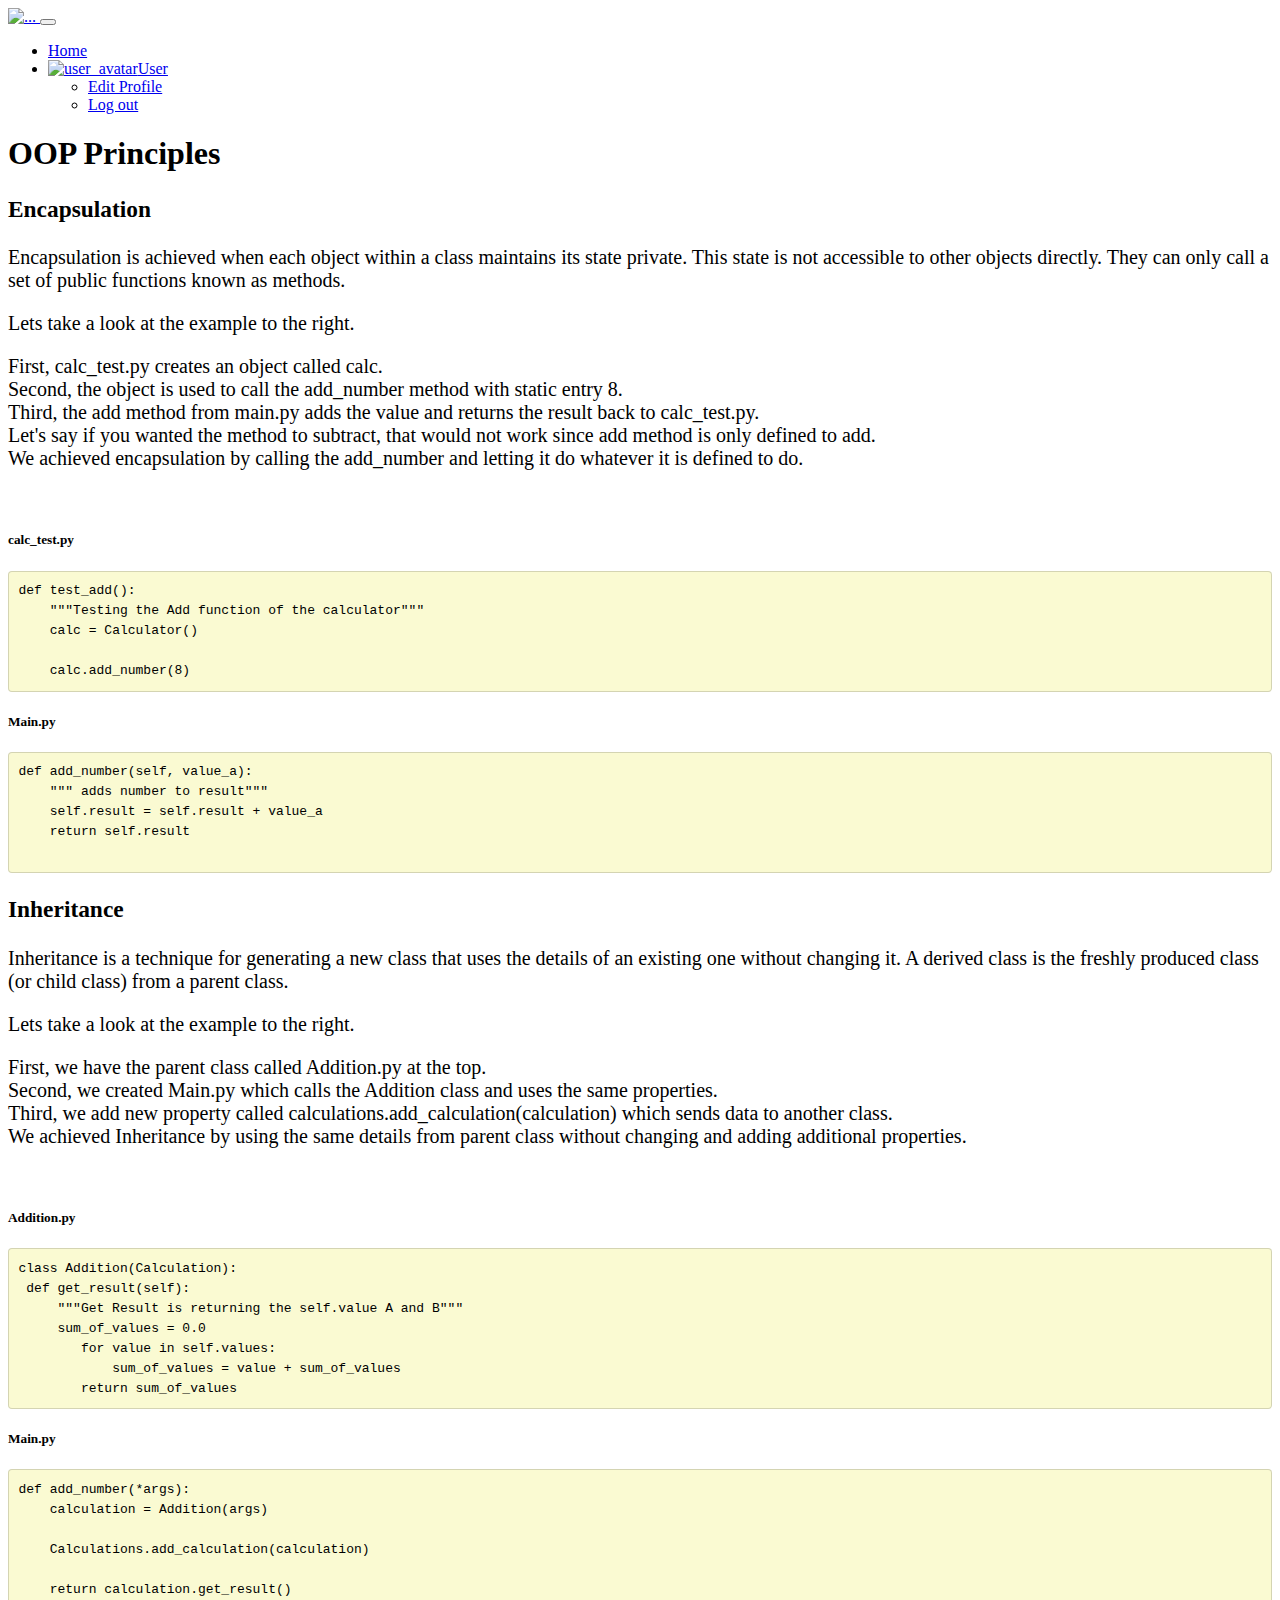
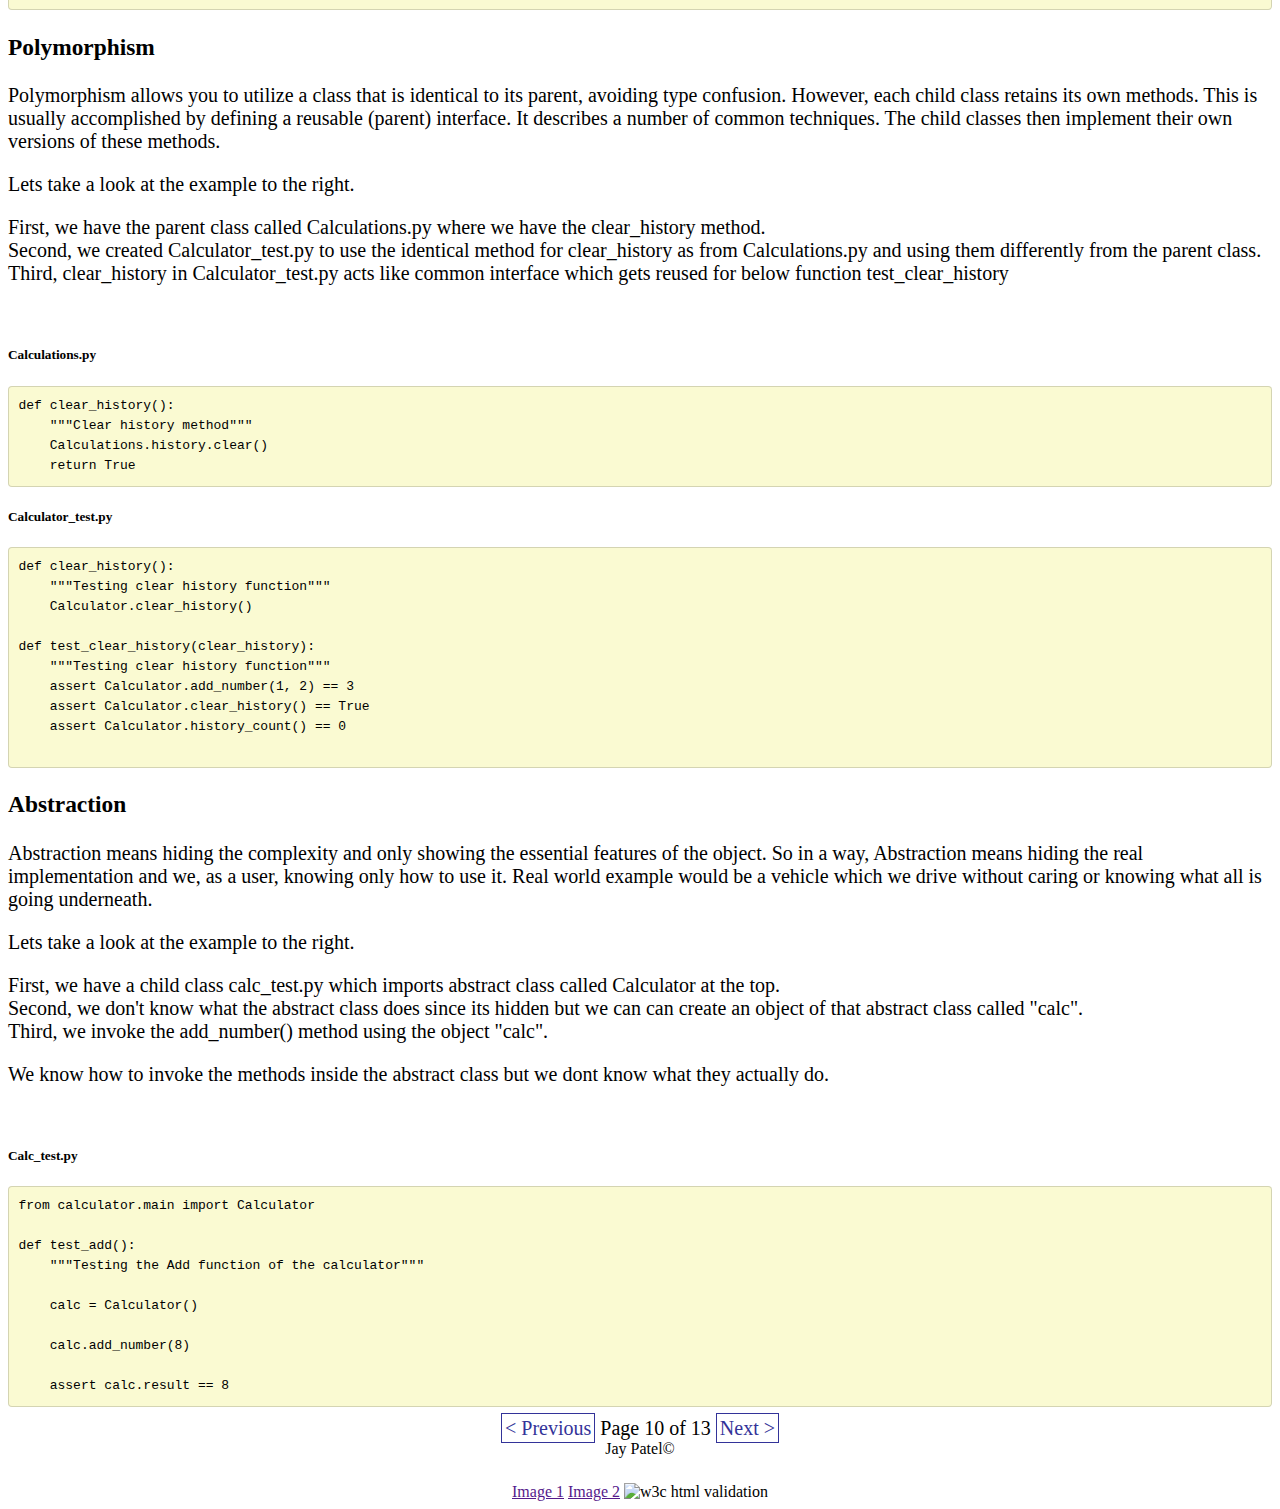
==== public_html/OOPProgramming.html @ 48e27025 "Added content for OOP Principles along with images and explanation of how each pillars are added to " ====
<!doctype html>
<html lang="en" xmlns="http://www.w3.org/1999/html" xmlns="http://www.w3.org/1999/html">
<head>
    <!-- Required meta tags -->
    <meta charset="utf-8">
    <title>OOP Principle</title>
    <link href="CSS/OOPPrinciple.css" rel="stylesheet">
    <link href="CSS/global.css" rel="stylesheet">
    <!-- <meta content="width=device-width, initial-scale=1" name="viewport"> -->
    <!-- Bootstrap CSS -->
    <link crossorigin="anonymous" href="https://cdn.jsdelivr.net/npm/bootstrap@5.1.3/dist/css/bootstrap.min.css"
          integrity="sha384-1BmE4kWBq78iYhFldvKuhfTAU6auU8tT94WrHftjDbrCEXSU1oBoqyl2QvZ6jIW3" rel="stylesheet">
</head>
<body>

<nav class="navbar navbar-expand-lg bg-dark navbar-dark sticky-top">
    <div class="container">
        <a class="navbar-brand" href="#">
            <img src="Images/Logo-removebg-preview.png" class="main-logo" alt="...">
        </a>
        <button
                class="navbar-toggler"
                type="button"
                data-bs-toggle="collapse"
                data-bs-target="#navbarSupportedContent"
                aria-controls="navbarSupportedContent"
                aria-expanded="false"
                aria-label="Toggle navigation">
            <span class="navbar-toggler-icon"></span>
        </button>
        <div class="collapse navbar-collapse" id="navbarSupportedContent">
            <ul class="navbar-nav ms-auto mb-2 mb-lg-0 navbar-nav-scroll ">
                <li class="nav-item justify-content-end">
                    <a class="nav-link active" aria-current="page" href="index.html">Home</a>
                </li>
                <li class="nav-item dropdown flex-column-sm alignn-items-sm-end user-profile-dd">
                    <a class="nav-link dropdown-toggle justify-content-center align-items-center" href="#" id="navbarDropdown1" role="button"
                       data-bs-toggle="dropdown" aria-expanded="false">
                        <img src="Images/profileicon.jpg" alt='user_avatar' class="me-2 rounded-circle user-avatar">User
                    </a>
                    <ul class="dropdown-menu" aria-labelledby="navbarDropdown1">
                        <li><a class="dropdown-item" href="profile.html">Edit Profile</a></li>
                        <li><a class="dropdown-item" href="logout.html">Log out</a></li>
                    </ul>
                </li>
            </ul>

        </div>
    </div>
</nav>


<div class="container">
    <h1 class="mt-5 mb-4">OOP Principles</h1>
    <div class="row">
        <div class="col-sm-7">
            <h3>Encapsulation</h3>
            <p>Encapsulation is achieved when each object within a class maintains its state private.
                This state is not accessible to other objects directly. They can only call a set of public functions known as methods.</p>
            <p>Lets take a look at the example to the right.</p>
            <p><li>First, calc_test.py creates an object called calc.</li>
            <li>Second, the object is used to call the add_number method with static entry 8.</li>
            <li>Third, the add method from main.py adds the value and returns the result back to calc_test.py. </li>
            <li>Let's say if you wanted the method to subtract, that would not work since add method is only defined to add.</li>
            <li>We achieved encapsulation by calling the add_number and letting it do whatever it is defined to do.</li>
            </p>
        </div>
        <div class="col-sm-5">
            <h5>calc_test.py</h5>
            <pre>def test_add():
    """Testing the Add function of the calculator"""
    calc = Calculator()

    calc.add_number(8)</pre>
            <h5>Main.py</h5>
            <pre>def add_number(self, value_a):
    """ adds number to result"""
    self.result = self.result + value_a
    return self.result
            </pre>

        </div>
    </div>
</div>

<div class="w-100 bg-orange-light py-5">
    <div class="container">
        <div class="row mt-3">
            <div class="col-sm-7">
                <h3> Inheritance</h3>
                <p>Inheritance is a technique for generating a new class that uses the details of an existing one without changing it.
                    A derived class is the freshly produced class (or child class) from a parent class. </p>
                <p>Lets take a look at the example to the right.</p>
                <p><li>First, we have the parent class called Addition.py at the top.</li>
                <li>Second, we created Main.py which calls the Addition class and uses the same properties.</li>
                <li>Third, we add new property called calculations.add_calculation(calculation) which sends data to another class.</li>
                <li>We achieved Inheritance by using the same details from parent class without changing and adding additional properties.</li>
                </p>

            </div>
            <div class="col-sm-5">
                <h5>Addition.py</h5>
                <pre>class Addition(Calculation):
 def get_result(self):
     """Get Result is returning the self.value A and B"""
     sum_of_values = 0.0
        for value in self.values:
            sum_of_values = value + sum_of_values
        return sum_of_values
</pre>
                <h5>Main.py</h5>
                <pre>def add_number(*args):
    calculation = Addition(args)

    Calculations.add_calculation(calculation)

    return calculation.get_result()</pre>
            </div>
        </div>
    </div>
</div>
<div class="container">
    <div class="row mt-3">
        <div class="col-sm-7">
            <h3> Polymorphism</h3>
            <p>Polymorphism allows you to utilize a class that is identical to its parent, avoiding type confusion. However, each child class retains its own methods.
                This is usually accomplished by defining a reusable (parent) interface. It describes a number of common techniques. The child classes then implement their own versions of these methods.</p>
            <p>Lets take a look at the example to the right.</p>
            <p><li>First, we have the parent class called Calculations.py where we have the clear_history method.</li>
            <li>Second, we created Calculator_test.py to use the identical method for clear_history as from Calculations.py and using them differently from the parent class.</li>
            <li>Third, clear_history in Calculator_test.py acts like common interface which gets reused for below function test_clear_history</li>
            </p>

        </div>
        <div class="col-sm-5">
            <h5>Calculations.py</h5>
            <pre>def clear_history():
    """Clear history method"""
    Calculations.history.clear()
    return True
</pre>
            <h5>Calculator_test.py</h5>
            <pre>def clear_history():
    """Testing clear history function"""
    Calculator.clear_history()

def test_clear_history(clear_history):
    """Testing clear history function"""
    assert Calculator.add_number(1, 2) == 3
    assert Calculator.clear_history() == True
    assert Calculator.history_count() == 0
            </pre>
        </div>
    </div>
</div>

<div class="container">
    <div class="row mt-3">
        <div class="col-sm-7">
            <h3> Abstraction</h3>
            <p>Abstraction means hiding the complexity and only showing the essential features of the object. So in a way, Abstraction means hiding the real implementation and we, as a user, knowing only how to use it.
                Real world example would be a vehicle which we drive without caring or knowing what all is going underneath.</p>
            <p>Lets take a look at the example to the right.</p>
            <p><li>First, we have a child class calc_test.py which imports abstract class called Calculator at the top. </li>
            <li>Second, we don't know what the abstract class does since its hidden but we can can create an object of that abstract class called "calc". </li>
            <li>Third, we invoke the add_number() method using the object "calc".</li>

            <p>We know how to invoke the methods inside the abstract class but we dont know what they actually do.</p>
            </p>

        </div>
        <div class="col-sm-5">
            <h5>Calc_test.py</h5>
            <pre>from calculator.main import Calculator

def test_add():
    """Testing the Add function of the calculator"""

    calc = Calculator()

    calc.add_number(8)

    assert calc.result == 8</pre>
        </div>
    </div>
</div>


<div class="unit_nav">
    <a href="page3.html"> &lt; Previous</a>
    Page 10 of 13
    <a href="page5.html"> Next > </a>
</div>

<footer class="container mt-4 mb-4" style="text-align: center">
    <div class="copyright" style="padding-bottom: 2%">Jay Patel&#169;</div>
    <a href=>Image 1</a>
    <a href=>Image 2</a>
    <img src="Images/W3c.png" alt="w3c html validation" width="100" height="50">
</footer>
</div>
</div>
</div>


<script crossorigin="anonymous" integrity="sha384-ka7Sk0Gln4gmtz2MlQnikT1wXgYsOg+OMhuP+IlRH9sENBO0LRn5q+8nbTov4+1p"
        src="https://cdn.jsdelivr.net/npm/bootstrap@5.1.3/dist/js/bootstrap.bundle.min.js"></script>

</body>
</html>
---- public_html/CSS/OOPPrinciple.css ----
h1{
    font-family: Verdana;
}
pre {
    display: block;
    padding: 9.5px;
    margin: 0 0 10px;
    font-size: 13px;
    line-height: 20px;
    word-break: break-all;
    word-wrap: break-word;
    white-space: pre;
    white-space: pre-wrap;
    background-color: lightgoldenrodyellow;
    border: 1px solid #ccc;
    border: 1px solid rgba(0, 0, 0, 0.15);
    -webkit-border-radius: 4px;
    -moz-border-radius: 4px;
    border-radius: 4px;
}
.col-sm-5 img {
    width: 100%;
    height: 100%;
}

.col-sm-12 {
    text-align: center;
    display: inline;
}

.col-sm-12 a {
    padding-right: 10px;
}

.col-sm-7 {
    padding-bottom: 20px;
    font-size: 20px;
}

.unit_nav a{
    border: 1px solid;
    color: #339;
    text-decoration: none;
    padding: 3px;
}
a:link {

}
a:-webkit-any-link {
    cursor: pointer;
}
.unit_nav {
    font-size: 20px;
    text-align: center;
}
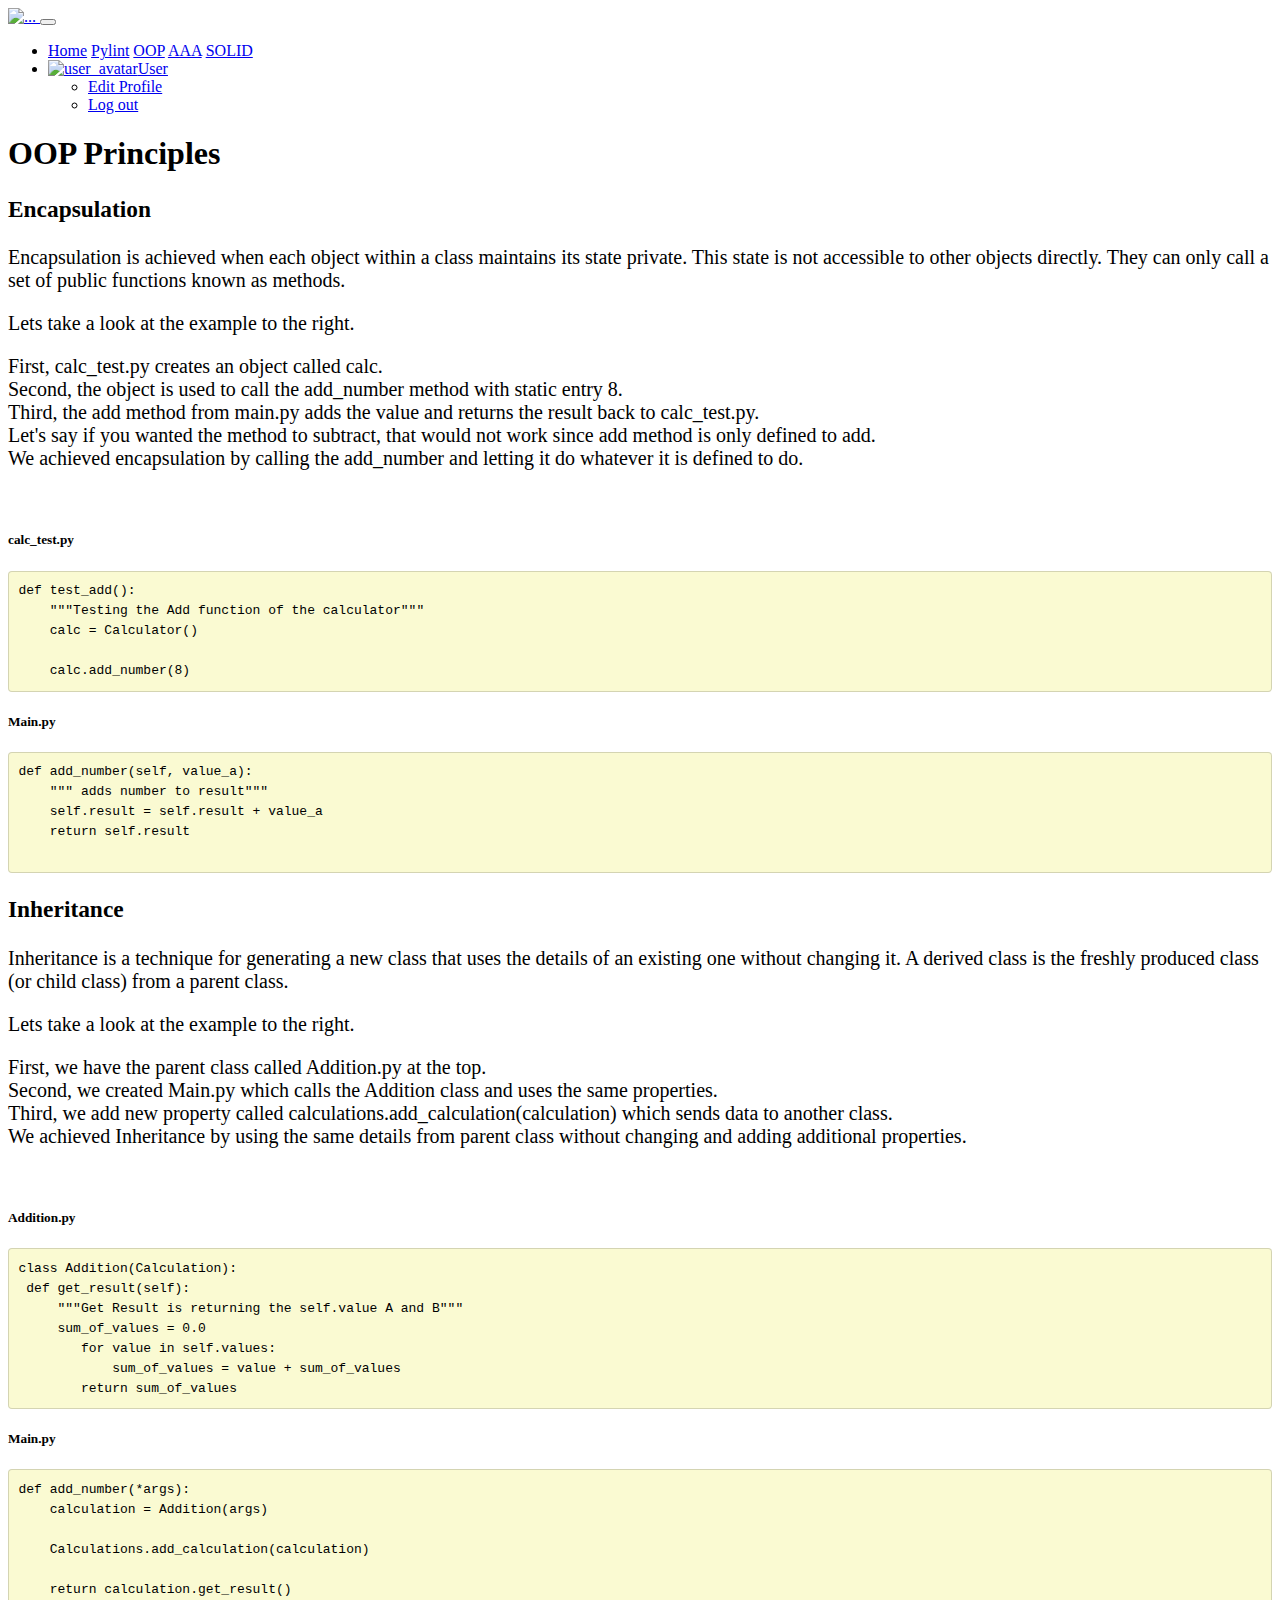
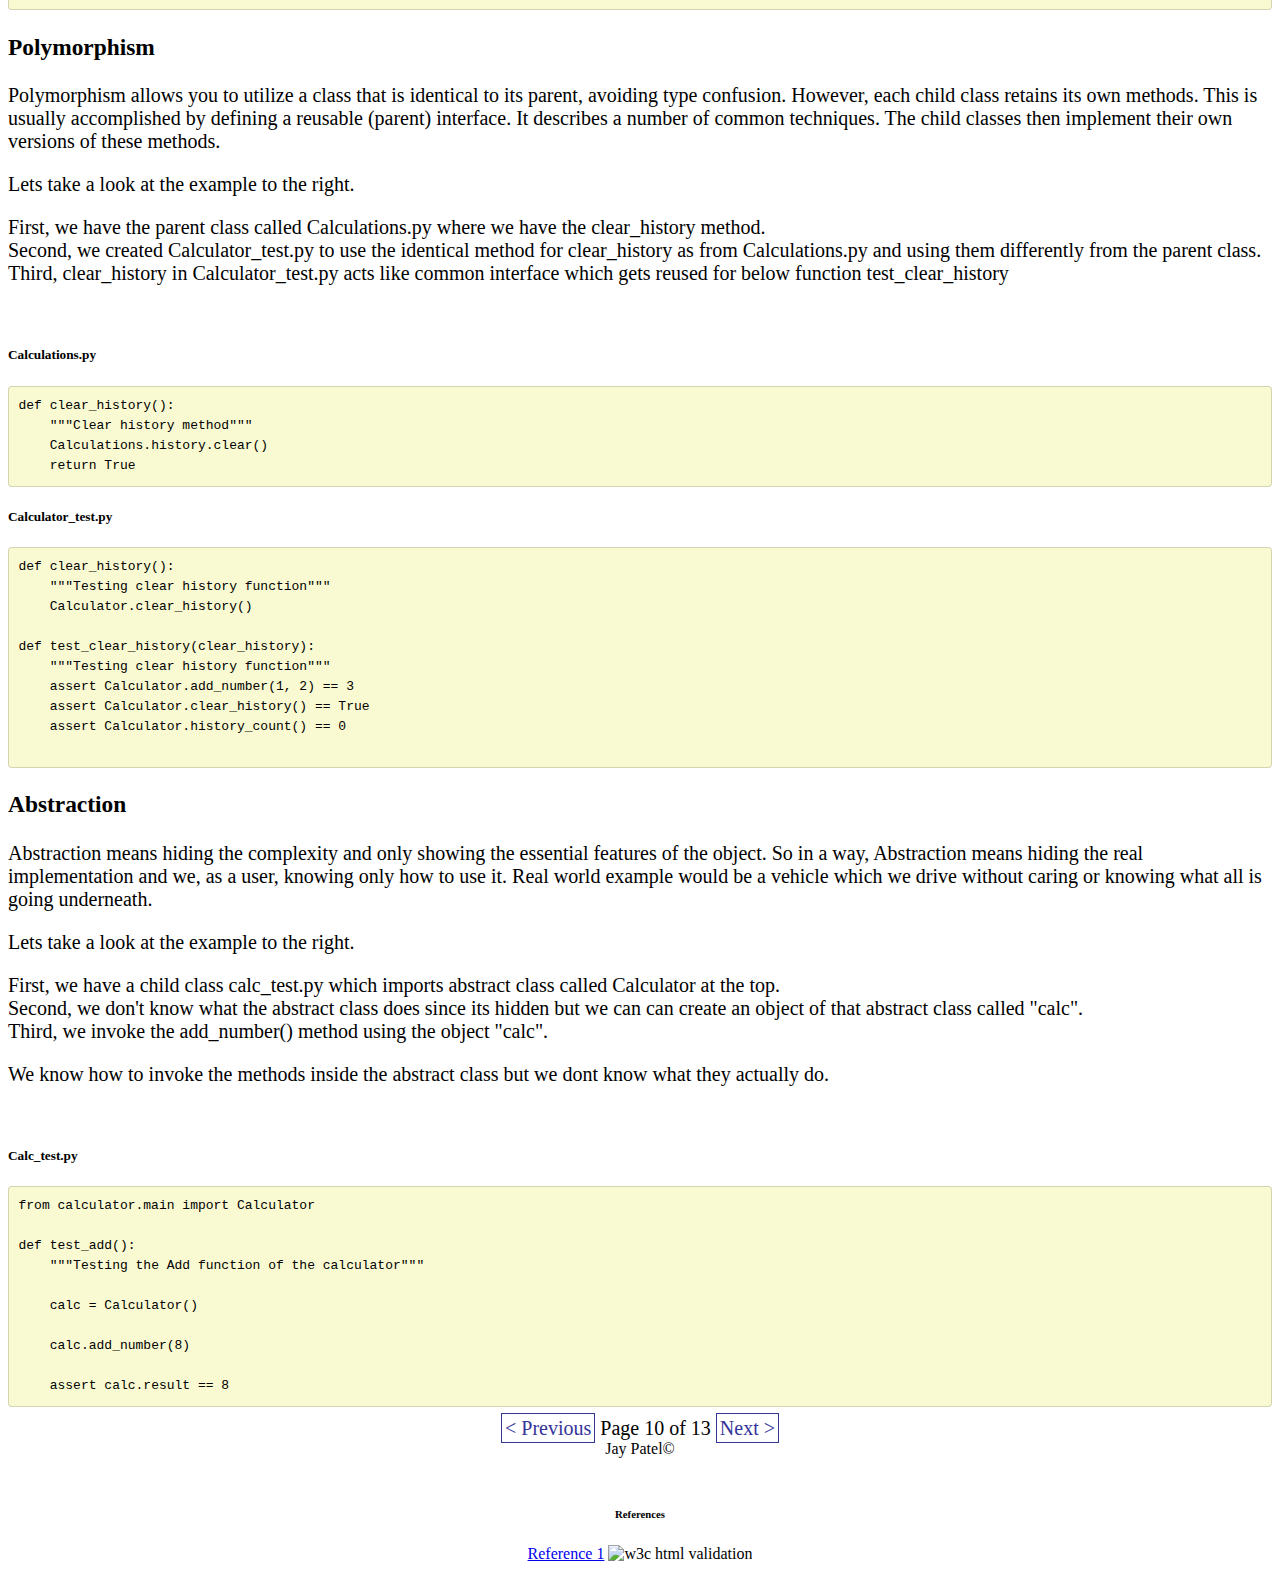
==== commit d6f9f8e2: "Fixed errors and added References." ====
--- a/public_html/OOPProgramming.html
+++ b/public_html/OOPProgramming.html
@@ -1,5 +1,5 @@
 <!doctype html>
-<html lang="en" xmlns="http://www.w3.org/1999/html" xmlns="http://www.w3.org/1999/html">
+<html lang="en">
 <head>
     <!-- Required meta tags -->
     <meta charset="utf-8">
@@ -32,6 +32,10 @@
             <ul class="navbar-nav ms-auto mb-2 mb-lg-0 navbar-nav-scroll ">
                 <li class="nav-item justify-content-end">
                     <a class="nav-link active" aria-current="page" href="index.html">Home</a>
+                    <a class="nav-link active" href="Pylint&OOPTutorial.html">Pylint</a>
+                    <a class="nav-link active" href="OOPProgramming.html">OOP</a>
+                    <a class="nav-link active" href="AAATesting.html">AAA</a>
+                    <a class="nav-link active" href="SOLID.html">SOLID</a>
                 </li>
                 <li class="nav-item dropdown flex-column-sm alignn-items-sm-end user-profile-dd">
                     <a class="nav-link dropdown-toggle justify-content-center align-items-center" href="#" id="navbarDropdown1" role="button"
@@ -194,8 +198,8 @@
 
 <footer class="container mt-4 mb-4" style="text-align: center">
     <div class="copyright" style="padding-bottom: 2%">Jay Patel&#169;</div>
-    <a href=>Image 1</a>
-    <a href=>Image 2</a>
+    <h6>References</h6>
+    <a href="https://www.freecodecamp.org/news/object-oriented-programming-concepts-21bb035f7260/">Reference 1</a>
     <img src="Images/W3c.png" alt="w3c html validation" width="100" height="50">
 </footer>
 </div>
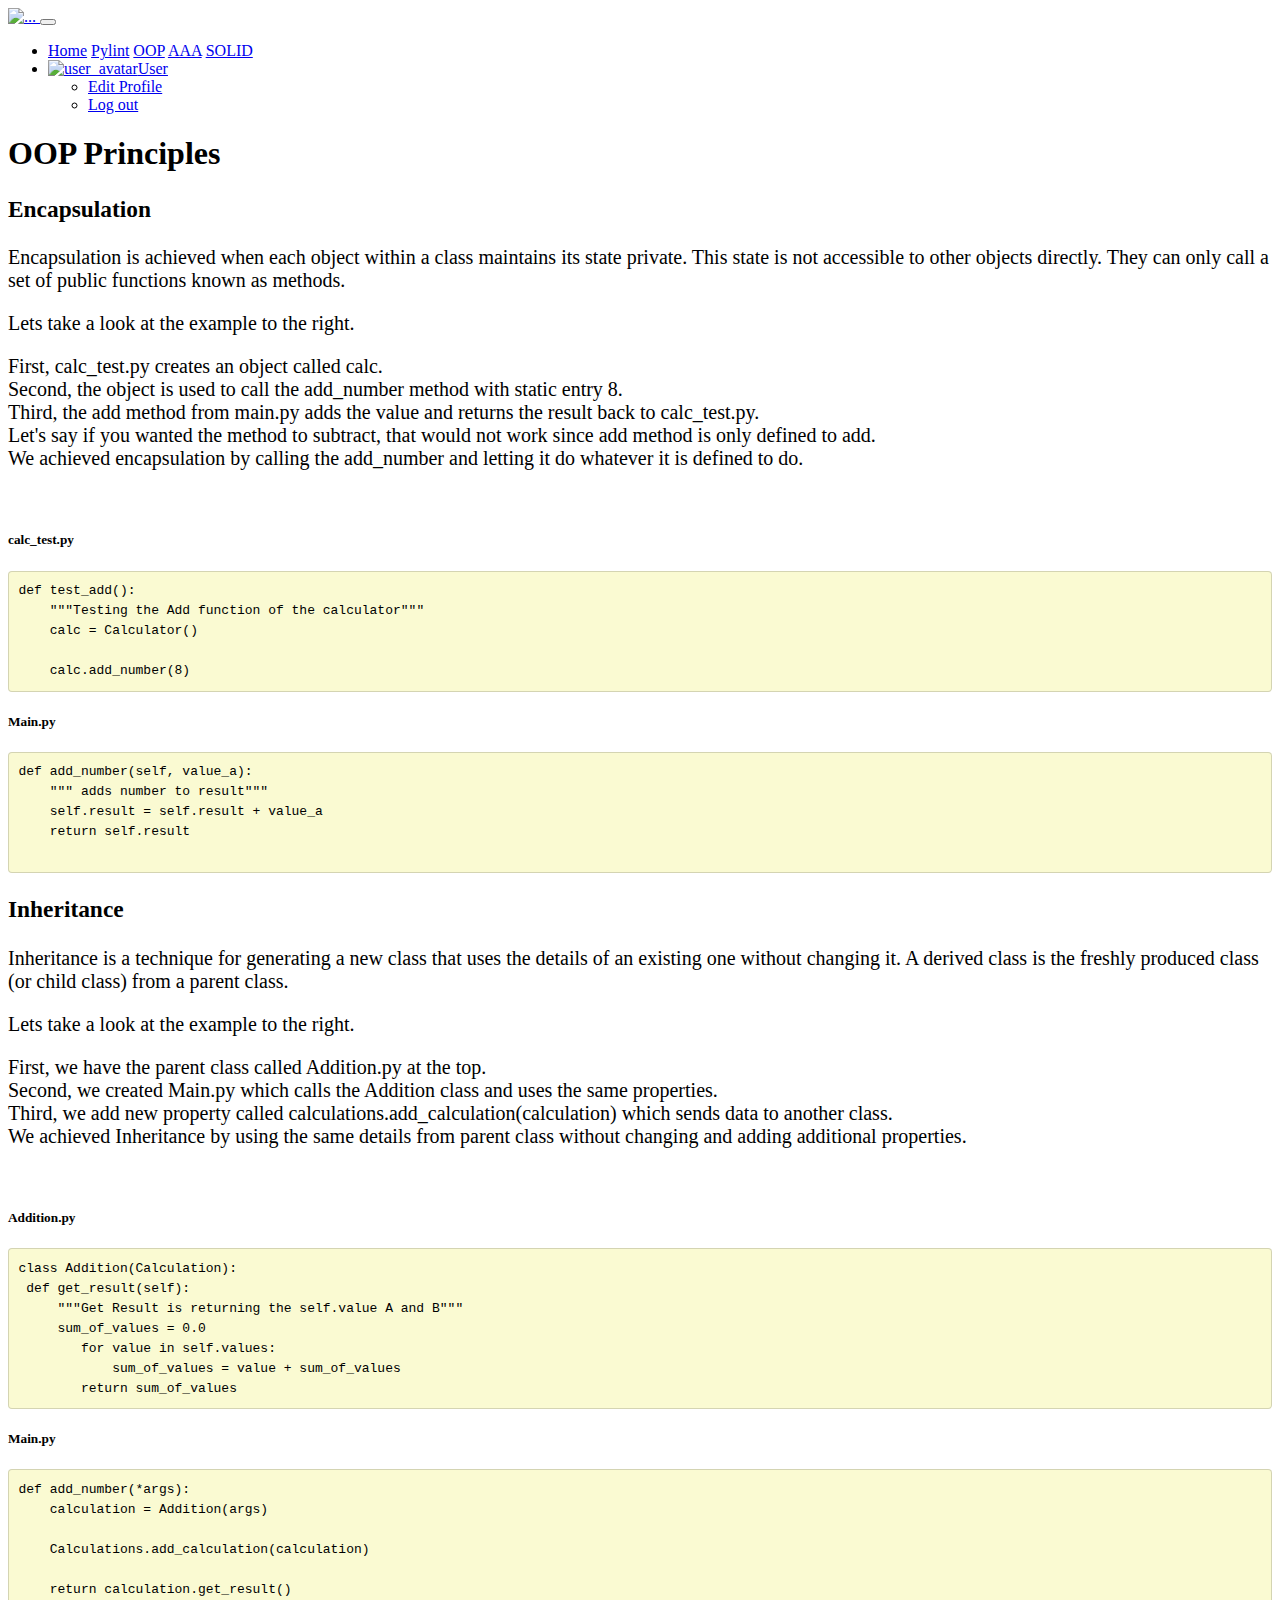
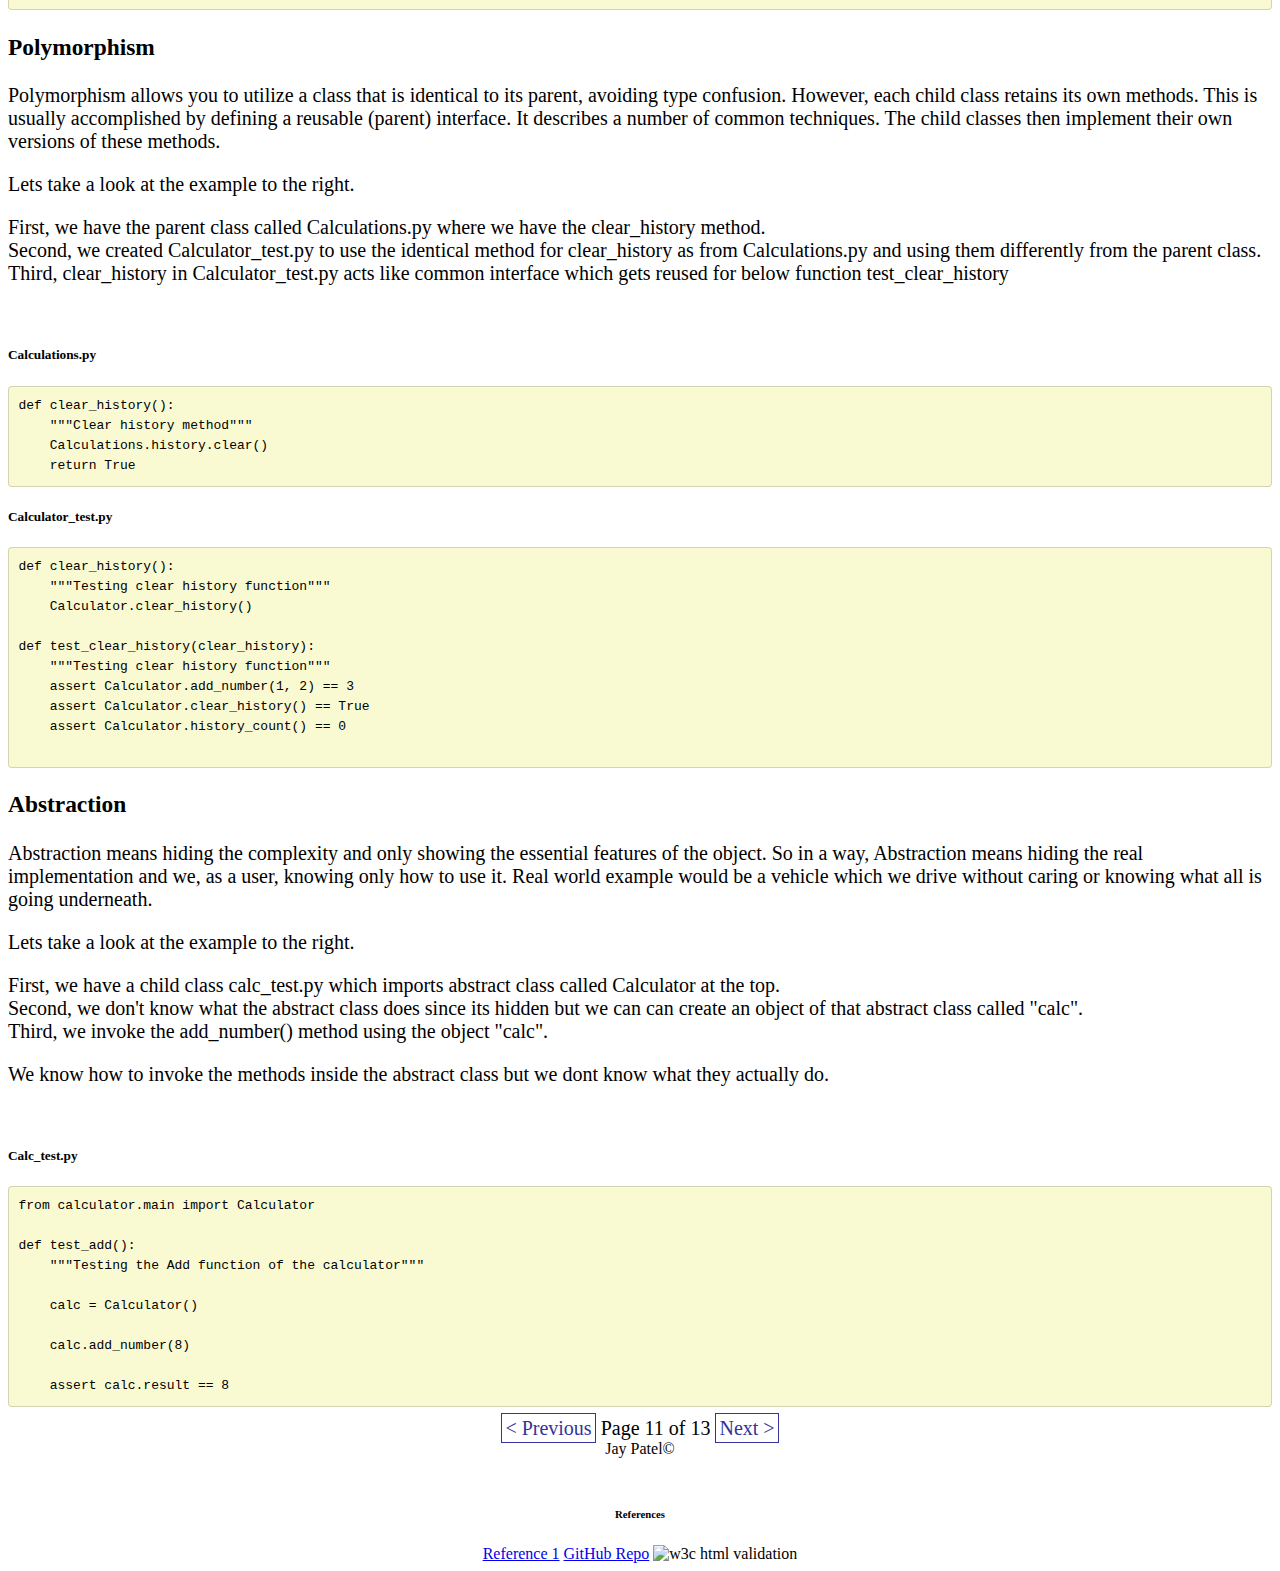
==== commit 47098a82: "Fixed previous and next pages link at the bottem of the page and added Github Repo" ====
--- a/public_html/OOPProgramming.html
+++ b/public_html/OOPProgramming.html
@@ -191,15 +191,16 @@
 
 
 <div class="unit_nav">
-    <a href="page3.html"> &lt; Previous</a>
-    Page 10 of 13
-    <a href="page5.html"> Next > </a>
+    <a href="Pylint&OOPTutorial.html"> &lt; Previous</a>
+    Page 11 of 13
+    <a href="AAATesting.html"> Next > </a>
 </div>
 
 <footer class="container mt-4 mb-4" style="text-align: center">
     <div class="copyright" style="padding-bottom: 2%">Jay Patel&#169;</div>
     <h6>References</h6>
     <a href="https://www.freecodecamp.org/news/object-oriented-programming-concepts-21bb035f7260/">Reference 1</a>
+    <a href="https://github.com/jp772/Project2">GitHub Repo</a>
     <img src="Images/W3c.png" alt="w3c html validation" width="100" height="50">
 </footer>
 </div>
